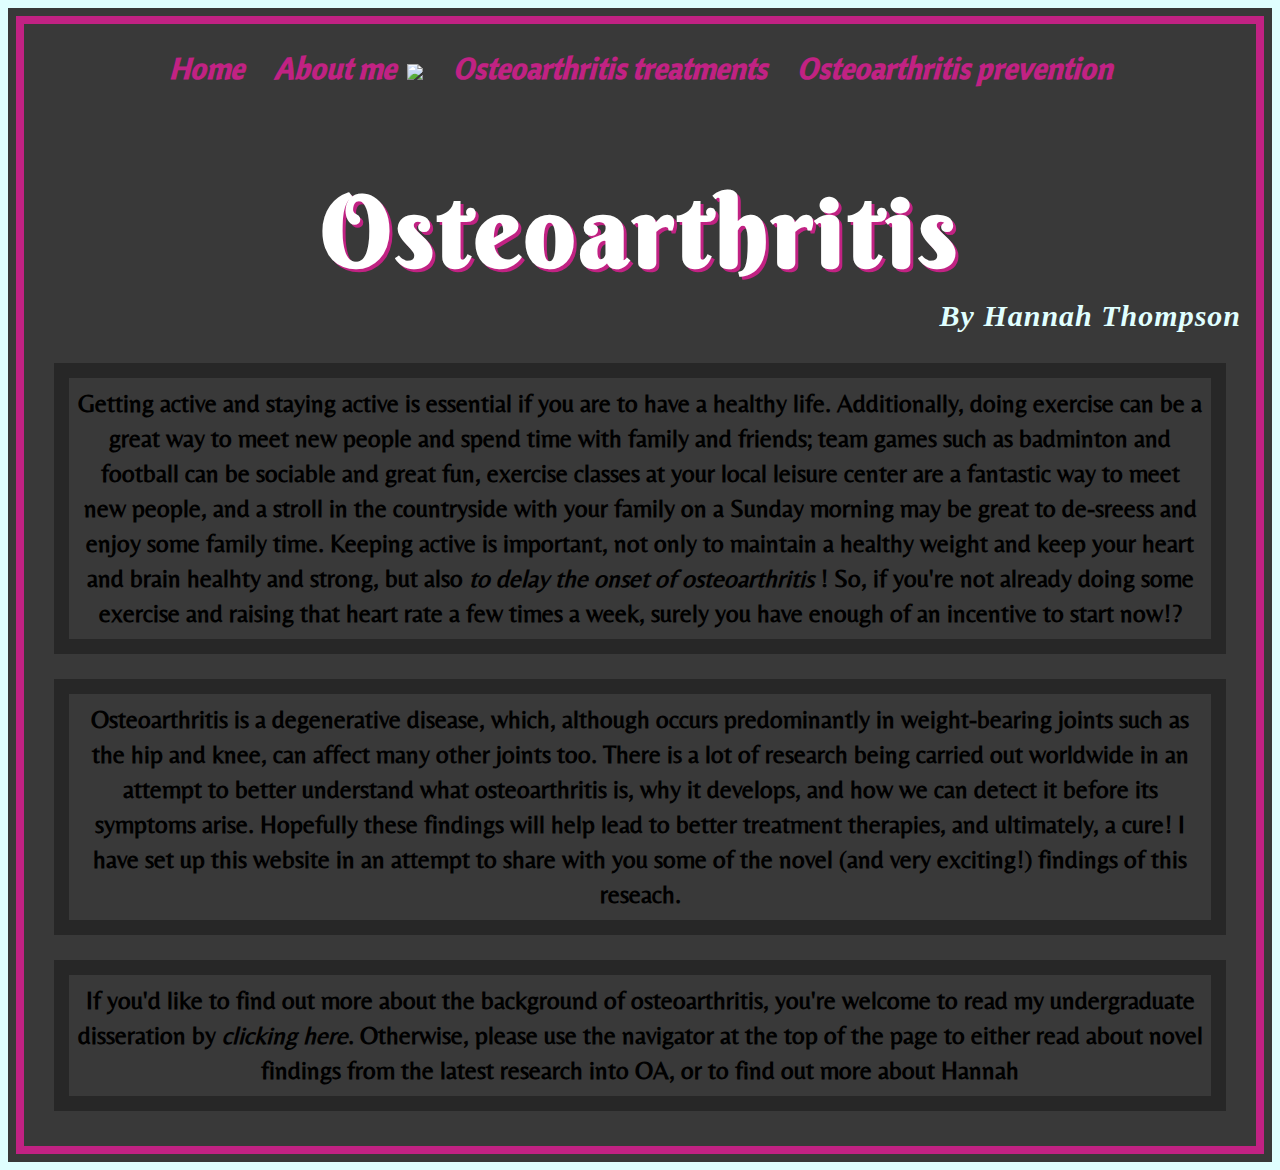
==== index.html @ 6b2227a6 "dsjk" ====
<!DOCTYPE html>
<html>
<head>
	
	<title> Osteoarthritis Research </title>
	 <script src="/assets/jquery.js"></script>
	<link type="text/css" rel="stylesheet" href="stylesheetedited.css"/>
	<link href='http://fonts.googleapis.com/css?family=Belleza' rel='stylesheet' type='text/css'>
	<link href='http://fonts.googleapis.com/css?family=Cantora+One' rel='stylesheet' type='text/css'>
	<link href='http://fonts.googleapis.com/css?family=Berkshire+Swash' rel='stylesheet' type='text/css'>
	
</head>
<body>
	<header>
		<div id="nav">
			<div id="nav_wrapper">
				<ul>
					<li><a href="index.html">Home</a></li><li>
					<a href="#">About me <img src="http://upload.wikimedia.org/wikipedia/en/4/41/Icon-DownArrow.GIF"></a><ul>
						<li><a href="aboutme.html">Research</a></li>
						<li><a href="contact.html">Contact</a></li>
					</ul></li><li>
					<a href="treatment.html">Osteoarthritis treatments </a></li><li>
					<a href="#">Osteoarthritis prevention </a></li>
				</ul>
			</div>
		</div>
		<h1> Osteoarthritis </h1>
		<h2 class="name"> By Hannah Thompson </h2>	
</header>
<p class="paragraph"> Getting active and staying active is essential if you are to have a healthy life. Additionally, doing exercise can be a great way to meet new people and spend time with family and friends; team games such as badminton and football can be sociable and great fun, exercise classes at your local leisure center are a fantastic way to meet new people, and a stroll in the countryside with your family on a Sunday morning may be great to de-sreess and enjoy some family time. Keeping active is important, not only to maintain a healthy weight and keep your heart and brain healhty and strong, but also <em> to delay the onset of osteoarthritis </em>! So, if you're not already doing some exercise and raising that heart rate a few times a week, surely you have enough of an incentive to start now!?</p>
<p class="paragraph"> Osteoarthritis is a degenerative disease, which, although occurs predominantly in weight-bearing joints such as the hip and knee, can affect many other joints too. There is a lot of research being carried out worldwide in an attempt to better understand what osteoarthritis is, why it develops, and how we can detect it before its symptoms arise. Hopefully these findings will help lead to better treatment therapies, and ultimately, a cure! I have set up this website in an attempt to share with you some of the novel (and very exciting!) findings of this reseach.</p>
<p class ="paragraph"> If you'd like to find out more about the background of osteoarthritis, you're welcome to read my undergraduate disseration by <a id="click" href="http://www.scribd.com/doc/192516759/Final-year-project">clicking here</a>. Otherwise, please use the navigator at the top of the page to either read about novel findings from the latest research into OA, or to find out more about Hannah</p>
</body>
</html>
---- stylesheetedited.css ----
html {
	margin: 0 auto;
	background-color: rgba(35,35,35,0.9);
	/*padding: -40px 0px 0px 0px;*/
	border:8px solid #E0FFFF;
}
body {
	border: 8px solid #C12283;
	border-clip: padding-box;
	padding: 10px 10px 10px 10px;

}
/*div {
	border: 3px solid white;*/
}
h2 {
	margin-bottom: 5px;
}
h1 {
	text-align: center;
	font-weight: bold;
	font-size: 100px;
	text-shadow: 3px 3px #C12283;
	color: white;
	font-family: 'Berkshire Swash', cursive;
	padding: 0px 20px 0px 20px;
	border-width:15px 25px 15px 25px;
	border-image: url("http://image.naldzgraphics.net/2012/01/32-floral.jpg") 25 30 10 20 repeat;
	border-clip: content-box;
	letter-spacing: 4px;
	height: 120px;
	margin-bottom: 0px;
}

#click {
	color: black;
	text-decoration: none;
	font-style: italic;
}

.name {
	font-style: italic;
	font-size: 30px;
	letter-spacing: 1px;
	padding-right: 5px; 
	display: block;
	text-align: right;
	color: #E0FFFF;
	padding-top: 0px;
	margin-top: 10px;
	margin-bottom: 30px;
}

div {
	margin: 0 auto;
}
.paragraph {
	margin-left: 20px;
	margin-right: 20px;
	margin-top: 0px;
	padding: 8px 8px 8px 8px;
	font-size: 25px;
	font-family: 'Belleza', sans-serif;
	font-weight: bold;
	text-align: center;
	color:  black;
	border-clip: padding-box;
	line-height: 140%;
  	background: url("http://image.naldzgraphics.net/2012/01/32-floral.jpg");
  	border: 15px solid rgba(0, 0, 0, 0.3)
}
ul {
	font-size:30px;
	font-weight: bold;
	font-style: italic;
	font-family: 'Cantora One', sans-serif;
	color: #C12283;
}
#nav {
	text-align: center;
}
#nav_wrapper {
	width: inherit;
	margin: 0 auto;
	text-align: center;
}
#nav ul {
	list-style-type: none;
	padding: 0;
	margin: 0px 10px 0px 10px;
	position: relative;
}
#nav ul li {
	display: inline-block;
}
#nav ul li:hover {
	background-color: #E0FFFF;
}
#nav ul li img {
	vertical-align: middle;
	padding-left: 5px;
}
#nav ul li a, visited {
	color: #C12283;
	display: block;
	padding: 15px;
	text-decoration: none;
}
#nav ul li a:hover {
	color: #C12283;
	text-decoration: none;
}
#nav ul li:hover ul {
	display: block;
}
#nav ul ul {
	display: none;
	position: absolute;
	background color: #E0FFFF;
	border: 3px solid #222;
	margin-left: -3px;
	max-width: 220px;
}
#nav ul ul li a, visited {
	color: #C12283;
	padding-top: 0;
	font-size: 30px;
}
#nav ul ul li a:hover {
	color: #C12283;
}
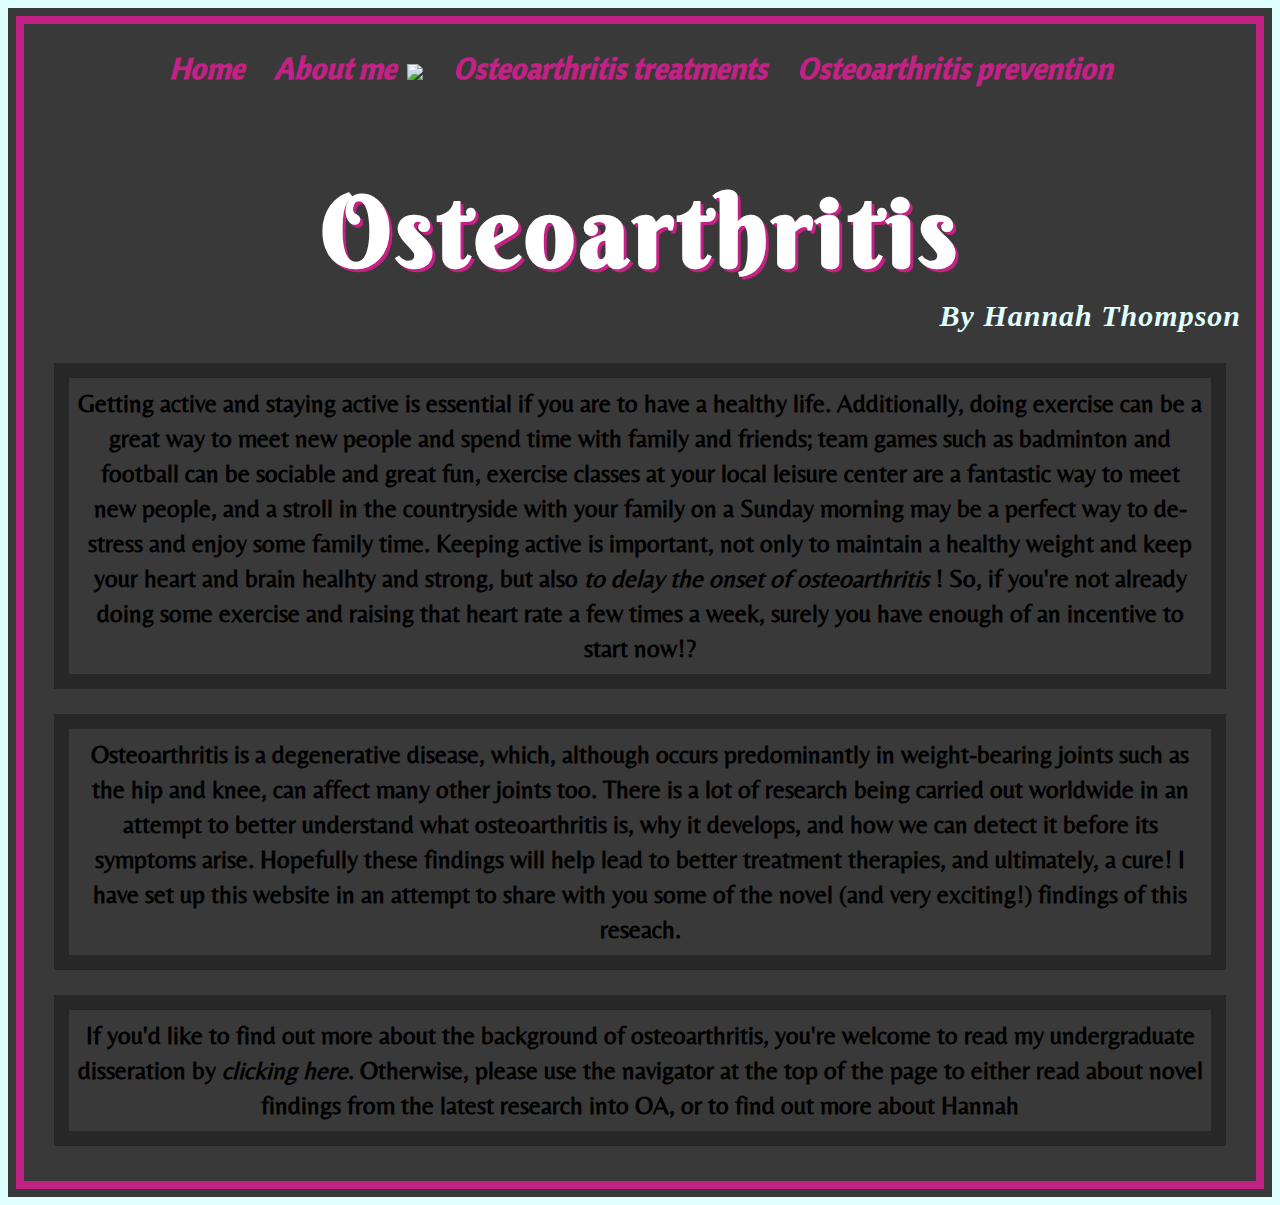
==== commit 9f155d3d: "dsk" ====
--- a/index.html
+++ b/index.html
@@ -21,14 +21,14 @@
 						<li><a href="contact.html">Contact</a></li>
 					</ul></li><li>
 					<a href="treatment.html">Osteoarthritis treatments </a></li><li>
-					<a href="#">Osteoarthritis prevention </a></li>
+					<a href="prevention.html">Osteoarthritis prevention </a></li>
 				</ul>
 			</div>
 		</div>
 		<h1> Osteoarthritis </h1>
 		<h2 class="name"> By Hannah Thompson </h2>	
 </header>
-<p class="paragraph"> Getting active and staying active is essential if you are to have a healthy life. Additionally, doing exercise can be a great way to meet new people and spend time with family and friends; team games such as badminton and football can be sociable and great fun, exercise classes at your local leisure center are a fantastic way to meet new people, and a stroll in the countryside with your family on a Sunday morning may be great to de-sreess and enjoy some family time. Keeping active is important, not only to maintain a healthy weight and keep your heart and brain healhty and strong, but also <em> to delay the onset of osteoarthritis </em>! So, if you're not already doing some exercise and raising that heart rate a few times a week, surely you have enough of an incentive to start now!?</p>
+<p class="paragraph"> Getting active and staying active is essential if you are to have a healthy life. Additionally, doing exercise can be a great way to meet new people and spend time with family and friends; team games such as badminton and football can be sociable and great fun, exercise classes at your local leisure center are a fantastic way to meet new people, and a stroll in the countryside with your family on a Sunday morning may be a perfect way to de-stress and enjoy some family time. Keeping active is important, not only to maintain a healthy weight and keep your heart and brain healhty and strong, but also <em> to delay the onset of osteoarthritis </em>! So, if you're not already doing some exercise and raising that heart rate a few times a week, surely you have enough of an incentive to start now!?</p>
 <p class="paragraph"> Osteoarthritis is a degenerative disease, which, although occurs predominantly in weight-bearing joints such as the hip and knee, can affect many other joints too. There is a lot of research being carried out worldwide in an attempt to better understand what osteoarthritis is, why it develops, and how we can detect it before its symptoms arise. Hopefully these findings will help lead to better treatment therapies, and ultimately, a cure! I have set up this website in an attempt to share with you some of the novel (and very exciting!) findings of this reseach.</p>
 <p class ="paragraph"> If you'd like to find out more about the background of osteoarthritis, you're welcome to read my undergraduate disseration by <a id="click" href="http://www.scribd.com/doc/192516759/Final-year-project">clicking here</a>. Otherwise, please use the navigator at the top of the page to either read about novel findings from the latest research into OA, or to find out more about Hannah</p>
 </body>
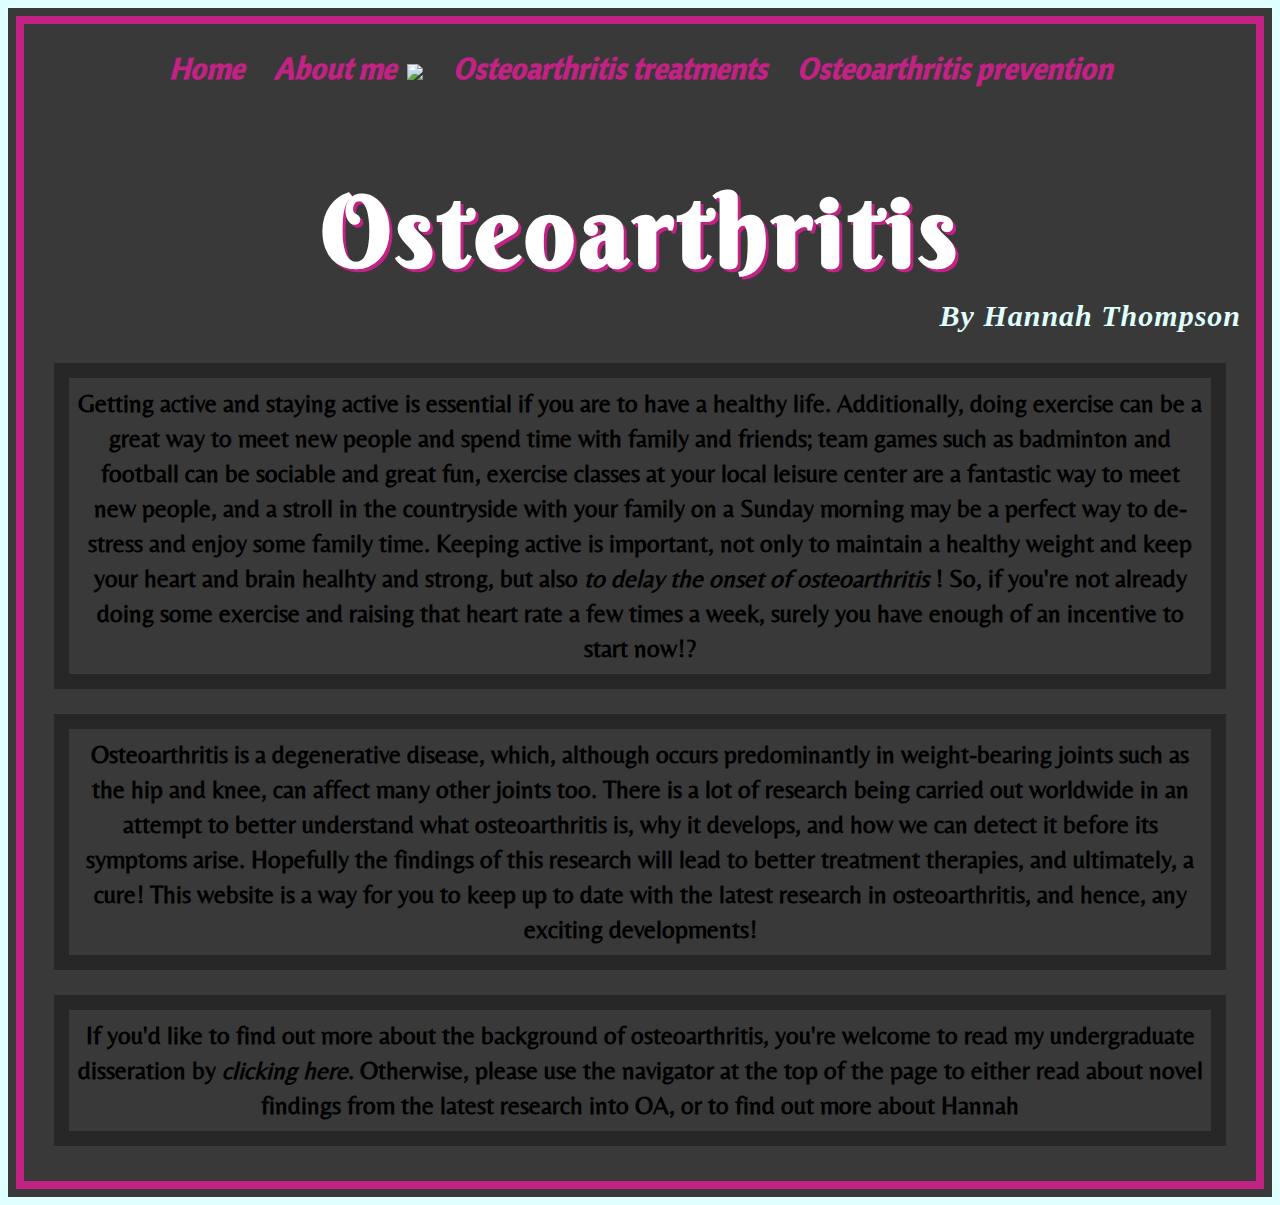
==== commit 2e34b60f: "fhdsj" ====
--- a/index.html
+++ b/index.html
@@ -29,7 +29,7 @@
 		<h2 class="name"> By Hannah Thompson </h2>	
 </header>
 <p class="paragraph"> Getting active and staying active is essential if you are to have a healthy life. Additionally, doing exercise can be a great way to meet new people and spend time with family and friends; team games such as badminton and football can be sociable and great fun, exercise classes at your local leisure center are a fantastic way to meet new people, and a stroll in the countryside with your family on a Sunday morning may be a perfect way to de-stress and enjoy some family time. Keeping active is important, not only to maintain a healthy weight and keep your heart and brain healhty and strong, but also <em> to delay the onset of osteoarthritis </em>! So, if you're not already doing some exercise and raising that heart rate a few times a week, surely you have enough of an incentive to start now!?</p>
-<p class="paragraph"> Osteoarthritis is a degenerative disease, which, although occurs predominantly in weight-bearing joints such as the hip and knee, can affect many other joints too. There is a lot of research being carried out worldwide in an attempt to better understand what osteoarthritis is, why it develops, and how we can detect it before its symptoms arise. Hopefully these findings will help lead to better treatment therapies, and ultimately, a cure! I have set up this website in an attempt to share with you some of the novel (and very exciting!) findings of this reseach.</p>
+<p class="paragraph"> Osteoarthritis is a degenerative disease, which, although occurs predominantly in weight-bearing joints such as the hip and knee, can affect many other joints too. There is a lot of research being carried out worldwide in an attempt to better understand what osteoarthritis is, why it develops, and how we can detect it before its symptoms arise. Hopefully the findings of this research will lead to better treatment therapies, and ultimately, a cure! This website is a way for you to keep up to date with the latest research in osteoarthritis, and hence, any exciting developments!  </p>
 <p class ="paragraph"> If you'd like to find out more about the background of osteoarthritis, you're welcome to read my undergraduate disseration by <a id="click" href="http://www.scribd.com/doc/192516759/Final-year-project">clicking here</a>. Otherwise, please use the navigator at the top of the page to either read about novel findings from the latest research into OA, or to find out more about Hannah</p>
 </body>
 </html> 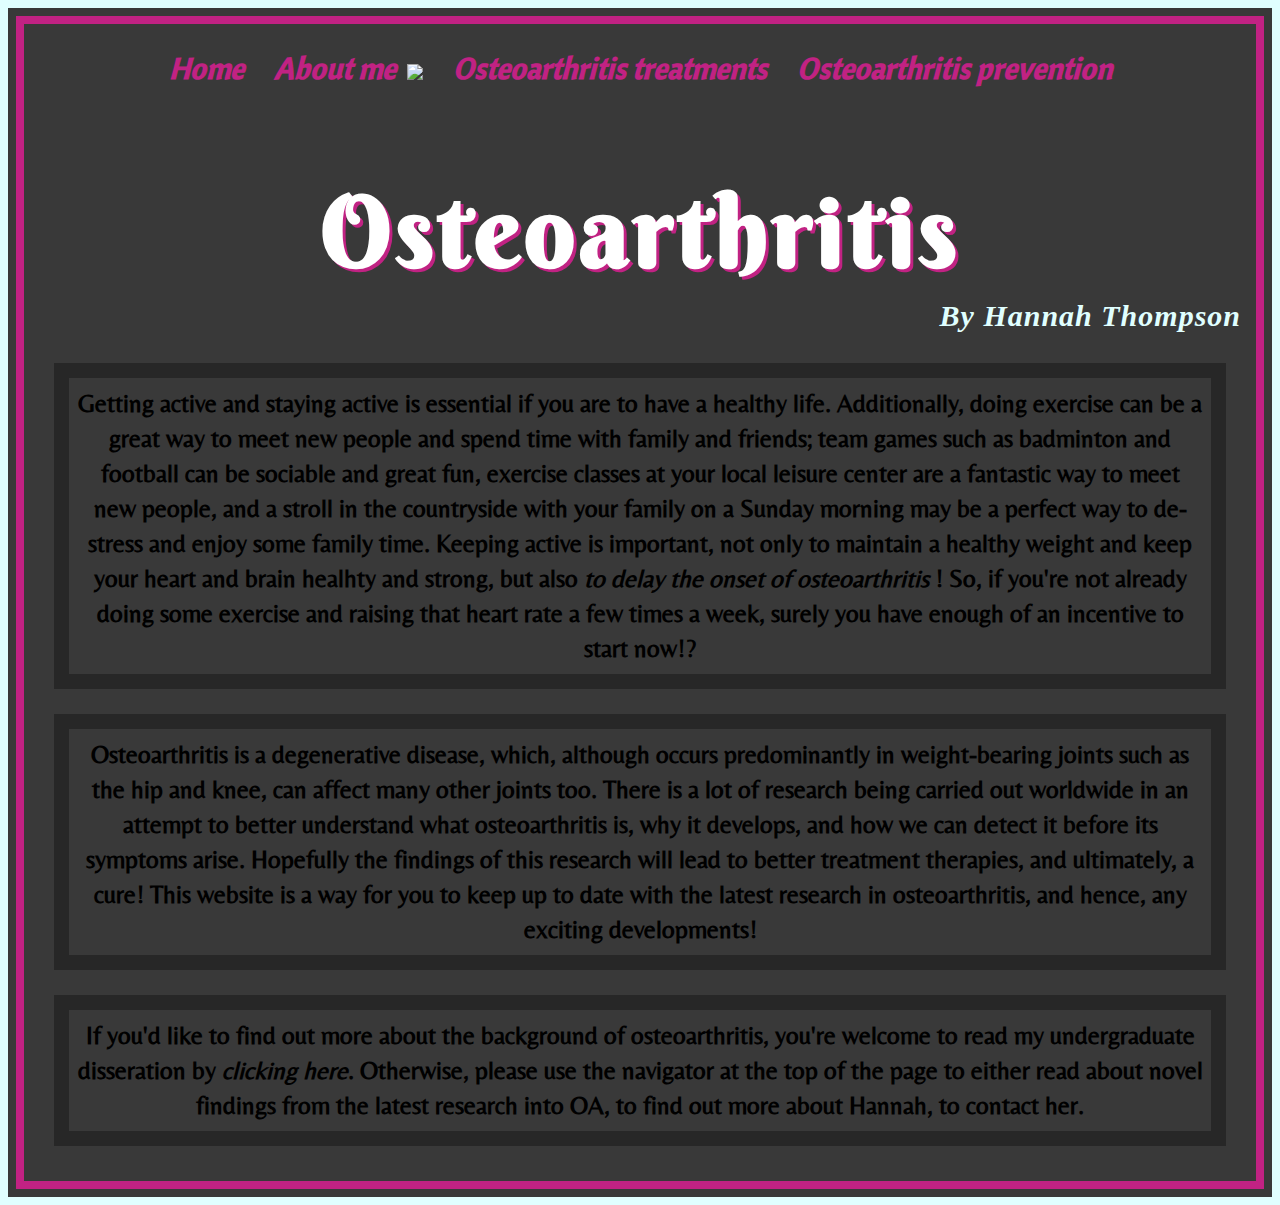
==== commit db8c98fb: "fcj" ====
--- a/index.html
+++ b/index.html
@@ -30,6 +30,6 @@
 </header>
 <p class="paragraph"> Getting active and staying active is essential if you are to have a healthy life. Additionally, doing exercise can be a great way to meet new people and spend time with family and friends; team games such as badminton and football can be sociable and great fun, exercise classes at your local leisure center are a fantastic way to meet new people, and a stroll in the countryside with your family on a Sunday morning may be a perfect way to de-stress and enjoy some family time. Keeping active is important, not only to maintain a healthy weight and keep your heart and brain healhty and strong, but also <em> to delay the onset of osteoarthritis </em>! So, if you're not already doing some exercise and raising that heart rate a few times a week, surely you have enough of an incentive to start now!?</p>
 <p class="paragraph"> Osteoarthritis is a degenerative disease, which, although occurs predominantly in weight-bearing joints such as the hip and knee, can affect many other joints too. There is a lot of research being carried out worldwide in an attempt to better understand what osteoarthritis is, why it develops, and how we can detect it before its symptoms arise. Hopefully the findings of this research will lead to better treatment therapies, and ultimately, a cure! This website is a way for you to keep up to date with the latest research in osteoarthritis, and hence, any exciting developments!  </p>
-<p class ="paragraph"> If you'd like to find out more about the background of osteoarthritis, you're welcome to read my undergraduate disseration by <a id="click" href="http://www.scribd.com/doc/192516759/Final-year-project">clicking here</a>. Otherwise, please use the navigator at the top of the page to either read about novel findings from the latest research into OA, or to find out more about Hannah</p>
+<p class ="paragraph"> If you'd like to find out more about the background of osteoarthritis, you're welcome to read my undergraduate disseration by <a id="click" href="http://www.scribd.com/doc/192516759/Final-year-project">clicking here</a>. Otherwise, please use the navigator at the top of the page to either read about novel findings from the latest research into OA, to find out more about Hannah, to contact her.</p>
 </body>
 </html> 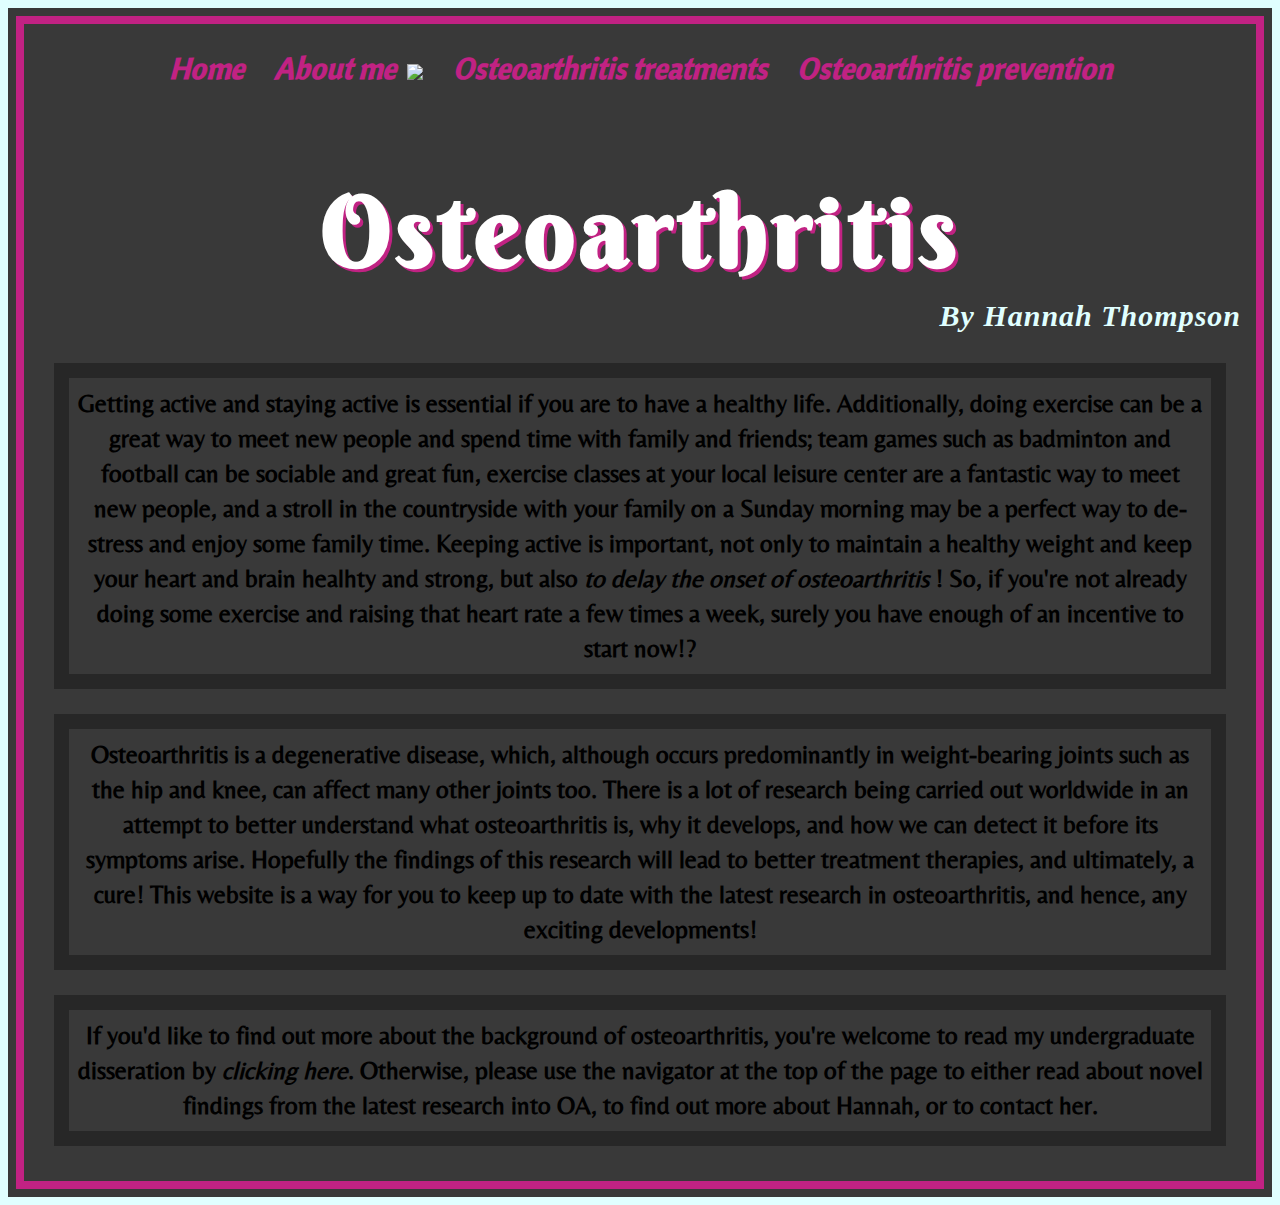
==== commit 86040295: "fshj" ====
--- a/index.html
+++ b/index.html
@@ -30,6 +30,6 @@
 </header>
 <p class="paragraph"> Getting active and staying active is essential if you are to have a healthy life. Additionally, doing exercise can be a great way to meet new people and spend time with family and friends; team games such as badminton and football can be sociable and great fun, exercise classes at your local leisure center are a fantastic way to meet new people, and a stroll in the countryside with your family on a Sunday morning may be a perfect way to de-stress and enjoy some family time. Keeping active is important, not only to maintain a healthy weight and keep your heart and brain healhty and strong, but also <em> to delay the onset of osteoarthritis </em>! So, if you're not already doing some exercise and raising that heart rate a few times a week, surely you have enough of an incentive to start now!?</p>
 <p class="paragraph"> Osteoarthritis is a degenerative disease, which, although occurs predominantly in weight-bearing joints such as the hip and knee, can affect many other joints too. There is a lot of research being carried out worldwide in an attempt to better understand what osteoarthritis is, why it develops, and how we can detect it before its symptoms arise. Hopefully the findings of this research will lead to better treatment therapies, and ultimately, a cure! This website is a way for you to keep up to date with the latest research in osteoarthritis, and hence, any exciting developments!  </p>
-<p class ="paragraph"> If you'd like to find out more about the background of osteoarthritis, you're welcome to read my undergraduate disseration by <a id="click" href="http://www.scribd.com/doc/192516759/Final-year-project">clicking here</a>. Otherwise, please use the navigator at the top of the page to either read about novel findings from the latest research into OA, to find out more about Hannah, to contact her.</p>
+<p class ="paragraph"> If you'd like to find out more about the background of osteoarthritis, you're welcome to read my undergraduate disseration by <a id="click" href="http://www.scribd.com/doc/192516759/Final-year-project">clicking here</a>. Otherwise, please use the navigator at the top of the page to either read about novel findings from the latest research into OA, to find out more about Hannah, or to contact her.</p>
 </body>
 </html> 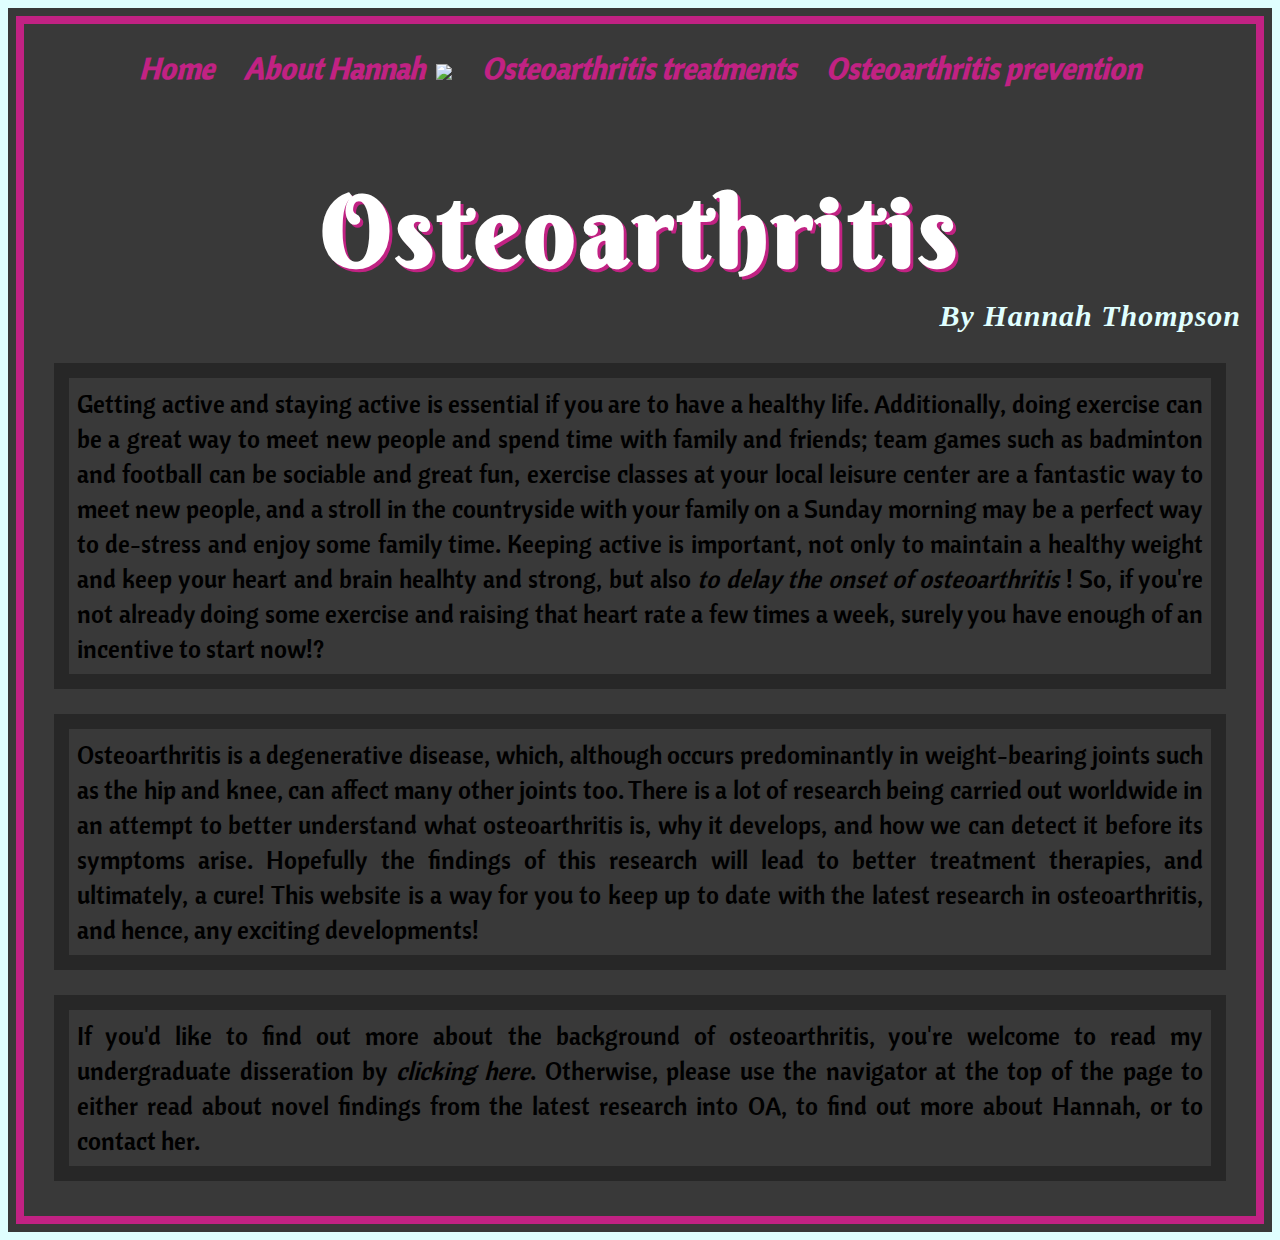
==== commit 8e986228: "fdsj" ====
--- a/index.html
+++ b/index.html
@@ -16,7 +16,7 @@
 			<div id="nav_wrapper">
 				<ul>
 					<li><a href="index.html">Home</a></li><li>
-					<a href="#">About me <img src="http://upload.wikimedia.org/wikipedia/en/4/41/Icon-DownArrow.GIF"></a><ul>
+					<a href="#">About Hannah <img src="http://upload.wikimedia.org/wikipedia/en/4/41/Icon-DownArrow.GIF"></a><ul>
 						<li><a href="aboutme.html">Research</a></li>
 						<li><a href="contact.html">Contact</a></li>
 					</ul></li><li>
--- a/stylesheetedited.css
+++ b/stylesheetedited.css
@@ -9,9 +9,7 @@
 	border-clip: padding-box;
 	padding: 10px 10px 10px 10px;
 
-}
-/*div {
-	border: 3px solid white;*/
+
 }
 h2 {
 	margin-bottom: 5px;
@@ -60,9 +58,9 @@
 	margin-top: 0px;
 	padding: 8px 8px 8px 8px;
 	font-size: 25px;
-	font-family: 'Belleza', sans-serif;
-	font-weight: bold;
-	text-align: center;
+	font-family: 'Cantora One', sans-serif;
+	font-weight: none;
+	text-align: justify;
 	color:  black;
 	border-clip: padding-box;
 	line-height: 140%;
@@ -128,4 +126,46 @@
 }
 #nav ul ul li a:hover {
 	color: #C12283;
-}+}
+@media (max-width: 480px) {
+	h1 {font-size: 50px;
+		letter-spacing: 0px;
+		padding: 0px 10px 0px 10px;
+		height: 170px;}
+		li { font-size: 15px;}
+		#nav ul ul li a {font-size: 15px;}
+	.paragraph {
+		font-size: 12px;
+		font-weight: none;
+	}
+	#nav ul {
+margin: 0px 4px 0px 4px;
+	}
+	#nav ul li img {
+	vertical-align: middle;
+	padding-left: 2px;
+}
+}
+@media (min-width: 768px) and (max-width: 900px) {
+	h1 {font-size: 80px;
+		letter-spacing: 0px;
+		padding: 0px 10px 0px 10px;
+		height: 100px;}
+		li {font-size: 18px;}
+		#nav ul ul li a {font-size: 20px;}
+		.paragraph {
+			font-weight: none;
+			line-height: 120%;
+			font-size: 12px;
+			font-family: 'Cantora One', sans-serif;
+		}
+	}
+	@media (min-width: 901px) and (max-width: 1024px) {
+	h1 {font-size: 90px;
+		letter-spacing: 0px;
+		padding: 0px 10px 0px 10px;
+		height: 110px;}
+	li {font-size: 22px;}
+	#nav ul ul li a {font-size: 22px;}
+}
+    }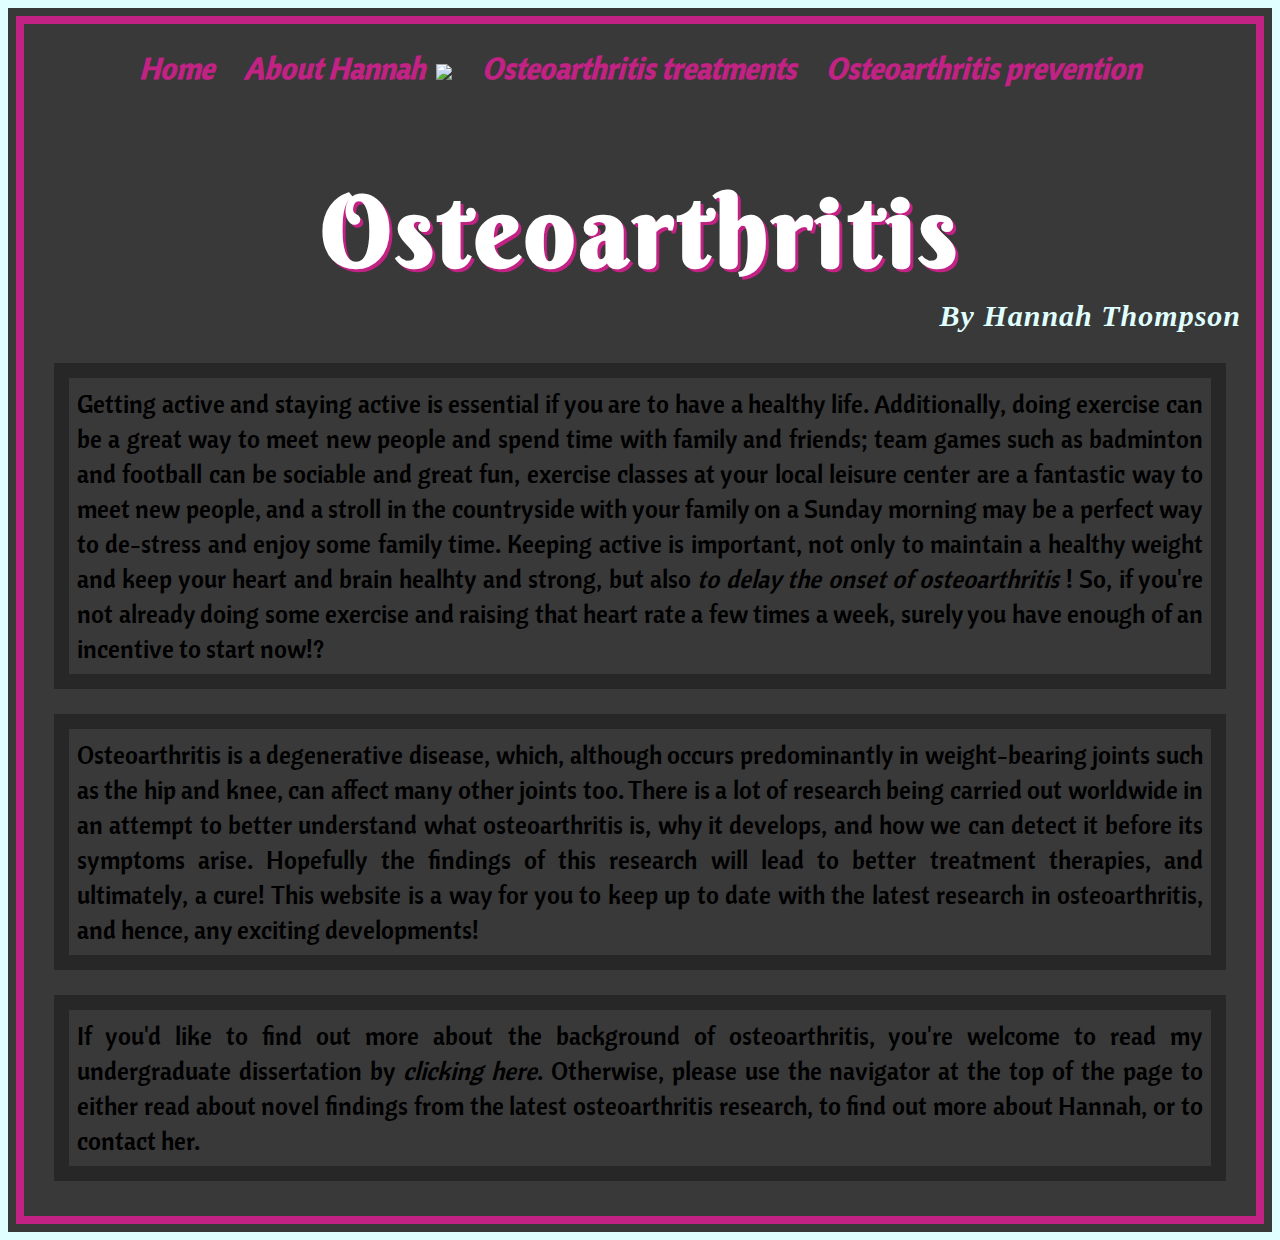
==== commit 9fe2dcc5: "fhsj" ====
--- a/index.html
+++ b/index.html
@@ -30,6 +30,6 @@
 </header>
 <p class="paragraph"> Getting active and staying active is essential if you are to have a healthy life. Additionally, doing exercise can be a great way to meet new people and spend time with family and friends; team games such as badminton and football can be sociable and great fun, exercise classes at your local leisure center are a fantastic way to meet new people, and a stroll in the countryside with your family on a Sunday morning may be a perfect way to de-stress and enjoy some family time. Keeping active is important, not only to maintain a healthy weight and keep your heart and brain healhty and strong, but also <em> to delay the onset of osteoarthritis </em>! So, if you're not already doing some exercise and raising that heart rate a few times a week, surely you have enough of an incentive to start now!?</p>
 <p class="paragraph"> Osteoarthritis is a degenerative disease, which, although occurs predominantly in weight-bearing joints such as the hip and knee, can affect many other joints too. There is a lot of research being carried out worldwide in an attempt to better understand what osteoarthritis is, why it develops, and how we can detect it before its symptoms arise. Hopefully the findings of this research will lead to better treatment therapies, and ultimately, a cure! This website is a way for you to keep up to date with the latest research in osteoarthritis, and hence, any exciting developments!  </p>
-<p class ="paragraph"> If you'd like to find out more about the background of osteoarthritis, you're welcome to read my undergraduate disseration by <a id="click" href="http://www.scribd.com/doc/192516759/Final-year-project">clicking here</a>. Otherwise, please use the navigator at the top of the page to either read about novel findings from the latest research into OA, to find out more about Hannah, or to contact her.</p>
+<p class ="paragraph"> If you'd like to find out more about the background of osteoarthritis, you're welcome to read my undergraduate dissertation by <a id="click" href="http://www.scribd.com/doc/192516759/Final-year-project">clicking here</a>. Otherwise, please use the navigator at the top of the page to either read about novel findings from the latest osteoarthritis research, to find out more about Hannah, or to contact her.</p>
 </body>
 </html> --- a/stylesheetedited.css
+++ b/stylesheetedited.css
@@ -132,7 +132,7 @@
 		letter-spacing: 0px;
 		padding: 0px 10px 0px 10px;
 		height: 170px;}
-		li { font-size: 15px;}
+		li { font-size: 12px;}
 		#nav ul ul li a {font-size: 15px;}
 	.paragraph {
 		font-size: 12px;
@@ -151,7 +151,7 @@
 		letter-spacing: 0px;
 		padding: 0px 10px 0px 10px;
 		height: 100px;}
-		li {font-size: 18px;}
+		li {font-size: 14px;}
 		#nav ul ul li a {font-size: 20px;}
 		.paragraph {
 			font-weight: none;
